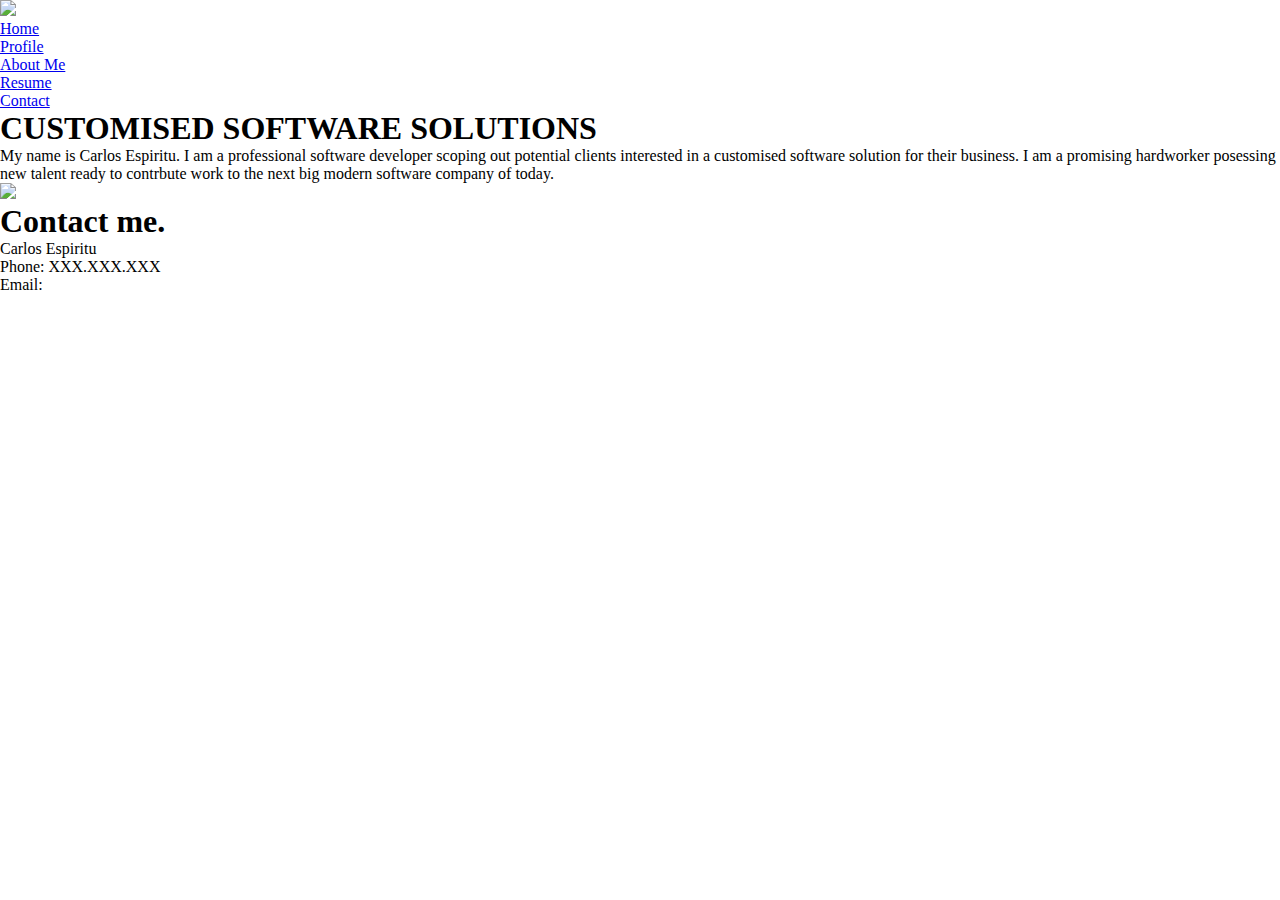
==== carlos/index.html @ 9b3ce654 "san8man.github.io" ====
<!DOCTYPE HTML>
<html>

<head>
       <meta charset="UTF-8">
       <link rel="stylesheet" type="text/css" href="cstyle.css">
       <title>Carlos Espiritu {Customised Software Solutions}</title>
</head>
<body>
<div id="wrapper">
        <img src="><"!--logo-->
        <nav>
             <ul>
             <li><a href="index.html">Home</a></li>
             <li><a href="#">Profile</a></li>
             <li><a href="abtme">About Me</a></li>
             <li><a href="resume">Resume</a></li>
             <li><a href="contact.html">Contact</a></li>
             </ul>

  <header>
  </header>
  <section class="main">
          <div class="content">
          <p class="main"><h1 id="css">CUSTOMISED SOFTWARE SOLUTIONS</h1>
             <p> My name is Carlos Espiritu. I am a professional software developer scoping out potential clients interested in a customised software solution for their business. I am a promising hardworker posessing new talent ready to contrbute work to the next big modern software company of today.
          <div id="virtualpic"><img src="images/"virtualsoftware.jpg></div>
         </div>
         
	 <h1  id="contact">Contact me.</h1>
		<div class="info">
			<p><span class="bolden">Carlos Espiritu</span></p>
			<p><span class="bolden">Phone:</span> XXX.XXX.XXX</p>
			<p><span class="bolden"> Email:</span> </p>
		</div>
       </section>
       <section 
       </section>
          </div>
          <footer></footer>
       </body>
       </html>
---- carlos/cstyle.css ----
*{
	padding: 0;
	margin: 0;
	box-sizing: border-box;
}
@font-face
{font-family:jaapokkienchance-regular;
src:url("jaapokkienchance-regular.ttf")
body{
	background-image: url("images/blue.jpg");
	font-size: 18px;
	margin: 0 ;
}

nav {
	margin-top: 3em;
	background-color: #FFFFFF;
}
ul{
	text-align: center;
}
li{
	display: inline;
	margin: 0 3em;
}
a{
	text-decoration: none;
	list-style-type: none;
	color: #005F7F;
	background-color: #FFFFFF;
	display: inline-block;
	padding: 1em 3em;
	text-align: center;
}
a:hover{
	color: #DB6329;
}
section.mainContent{
	background-color:rgba(255,138,82,.5);
	color: #005F7F;
	margin-left: auto;
    margin-right: auto;
    width: 70%;
	padding: 3em;
	line-height: 1.25em;
	max-width: 1200px;
}
.content{
	background-color: #FFFFFF;
	border: 1px #FFFFFF solid;
	border-radius: .2em;
}
#css {
	display: block;
	padding: .5em .5em 0 .5em;
	font-family:'jaapokkienchance-regular';
	font-size: 2.5em;
	
}
p{
	background-color: #FFFFFF;
	padding: 0 1em;
	width: 380px;
	padding: 1em;
	margin-left: 2em;
}
#virtualpic{
		text-align: right;
		margin: -30em -1em 2em 0;
}
img {
	background-color: #FFFFFF;
	margin: 0 6em;
}

.main{
	background-color: #FFFFFF;
	font-size: 1.3em;
	font-weight: 900;
	padding: .5em 1em 0 1em;
	margin: 0;
}
#contact{
	margin-left: 2em;
	margin-top: 1em;
	padding: 0 .5em;
	font-family: 'jaapokkienchance-regular';
	font-weight: 700;
	font-size:2.1em;
	padding-bottom: 0em;
}
.info{
	margin-top: .5em;
	margin-left: 3.4em;
	margin-bottom: 5em;
}
.info p{
	padding: .1em;
}

.bolden{
	font-weight: 900;
}
footer{
 	background-color:rgba(255,138,82,.3);
}
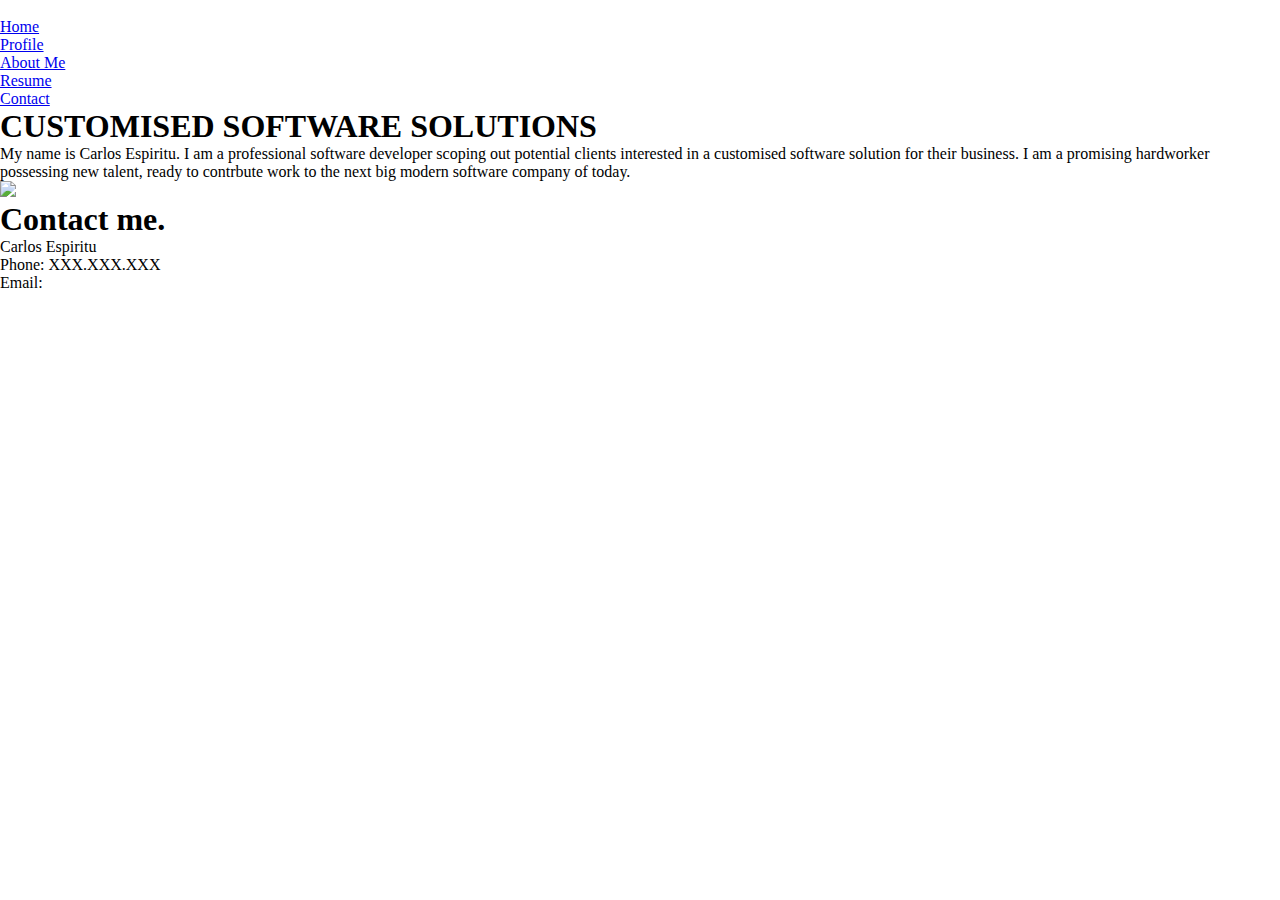
==== commit 868e3c69: "Merge pull request #8 from jhumbrac/patch-8" ====
--- a/carlos/index.html
+++ b/carlos/index.html
@@ -1,42 +1,43 @@
-<!DOCTYPE HTML>
+<!DOCTYPE html> <!-- supposed to be lowercase -->
 <html>
 
 <head>
        <meta charset="UTF-8">
-       <link rel="stylesheet" type="text/css" href="cstyle.css">
+       <link rel="stylesheet" type="text/css" href="cstyle.css" />
        <title>Carlos Espiritu {Customised Software Solutions}</title>
 </head>
 <body>
-<div id="wrapper">
-        <img src="><"!--logo-->
-        <nav>
-             <ul>
-             <li><a href="index.html">Home</a></li>
-             <li><a href="#">Profile</a></li>
-             <li><a href="abtme">About Me</a></li>
-             <li><a href="resume">Resume</a></li>
-             <li><a href="contact.html">Contact</a></li>
-             </ul>
-
-  <header>
-  </header>
-  <section class="main">
-          <div class="content">
-          <p class="main"><h1 id="css">CUSTOMISED SOFTWARE SOLUTIONS</h1>
-             <p> My name is Carlos Espiritu. I am a professional software developer scoping out potential clients interested in a customised software solution for their business. I am a promising hardworker posessing new talent ready to contrbute work to the next big modern software company of today.
-          <div id="virtualpic"><img src="images/"virtualsoftware.jpg></div>
-         </div>
-         
-	 <h1  id="contact">Contact me.</h1>
-		<div class="info">
-			<p><span class="bolden">Carlos Espiritu</span></p>
-			<p><span class="bolden">Phone:</span> XXX.XXX.XXX</p>
-			<p><span class="bolden"> Email:</span> </p>
-		</div>
-       </section>
-       <section 
-       </section>
-          </div>
-          <footer></footer>
-       </body>
-       </html>+	<div id="wrapper">
+	        <img src=""><!--logo--> <!-- you had the closing quotation makrs andthe comment messed up -->
+	        <nav>
+	             <ul>
+	             <li><a href="index.html">Home</a></li>
+	             <li><a href="#">Profile</a></li>
+	             <li><a href="abtme">About Me</a></li>
+	             <li><a href="resume">Resume</a></li>
+	             <li><a href="contact.html">Contact</a></li>
+	             </ul>
+		</nav> <!--missing closing nav tag -->
+		<header>
+		</header>
+		<section class="main">
+		        <div class="content">
+		        	<h1 id="css">CUSTOMISED SOFTWARE SOLUTIONS</h1> <!-- removed <p class="main"> from before h1. you don't wrap h tags in p tags -->
+		        	<p> My name is Carlos Espiritu. I am a professional software developer scoping out potential clients interested in a customised software solution for their business. I am a promising hardworker possessing new talent, ready to contrbute work to the next big modern software company of today.</p><!-- missing closing p tag -->
+		        	<div id="virtualpic">
+		        		<img src="images/"virtualsoftware.jpg>
+		        	</div> <!-- changed formatting of this div and child -->
+		        </div>
+			<h1  id="contact">Contact me.</h1>
+			<div class="info">
+				<p><span class="bolden">Carlos Espiritu</span></p>
+				<p><span class="bolden">Phone:</span> XXX.XXX.XXX</p>
+				<p><span class="bolden"> Email:</span> </p>
+			</div> <!--formatting -->
+		</section>
+		<section><!-- missing closing > -->
+		</section>
+	</div>
+	<footer></footer>
+</body>
+</html>
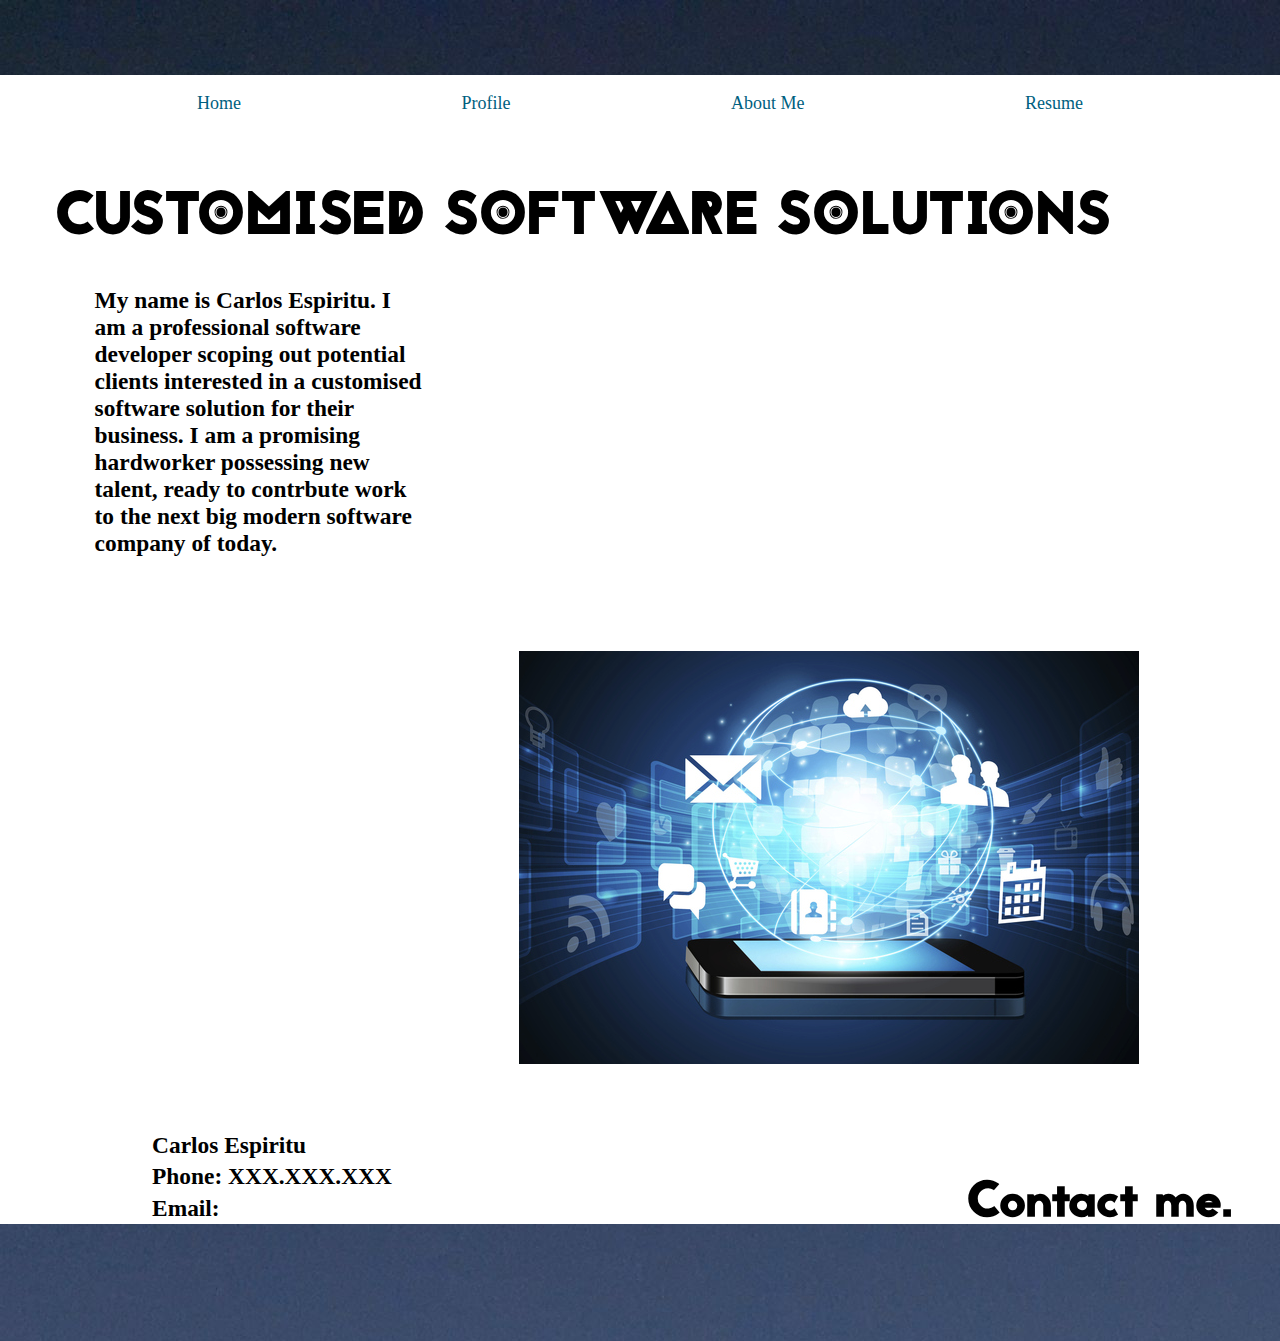
==== commit 426c510f: "san8man.github.io" ====
--- a/carlos/index.html
+++ b/carlos/index.html
@@ -15,7 +15,6 @@
 	             <li><a href="#">Profile</a></li>
 	             <li><a href="abtme">About Me</a></li>
 	             <li><a href="resume">Resume</a></li>
-	             <li><a href="contact.html">Contact</a></li>
 	             </ul>
 		</nav> <!--missing closing nav tag -->
 		<header>
@@ -25,7 +24,7 @@
 		        	<h1 id="css">CUSTOMISED SOFTWARE SOLUTIONS</h1> <!-- removed <p class="main"> from before h1. you don't wrap h tags in p tags -->
 		        	<p> My name is Carlos Espiritu. I am a professional software developer scoping out potential clients interested in a customised software solution for their business. I am a promising hardworker possessing new talent, ready to contrbute work to the next big modern software company of today.</p><!-- missing closing p tag -->
 		        	<div id="virtualpic">
-		        		<img src="images/"virtualsoftware.jpg>
+		        		<img src="images/virtualsoftware.jpg">
 		        	</div> <!-- changed formatting of this div and child -->
 		        </div>
 			<h1  id="contact">Contact me.</h1>
--- a/carlos/cstyle.css
+++ b/carlos/cstyle.css
@@ -3,13 +3,13 @@
 	margin: 0;
 	box-sizing: border-box;
 }
-@font-face
-{font-family:jaapokkienchance-regular;
-src:url("jaapokkienchance-regular.ttf")
+@font-face{font-family:jaapokkienchance-regular;
+src:url("jaapokkienchance-regular.ttf"); /* missed this earlier, but you didn't close this property */
+} /* missing closing brace */
 body{
 	background-image: url("images/blue.jpg");
 	font-size: 18px;
-	margin: 0 ;
+	margin: 0;
 }
 
 nav {
@@ -66,7 +66,7 @@
 }
 #virtualpic{
 		text-align: right;
-		margin: -30em -1em 2em 0;
+		margin: 3em -1em 2em 0;
 }
 img {
 	background-color: #FFFFFF;
@@ -81,6 +81,7 @@
 	margin: 0;
 }
 #contact{
+	float: right;
 	margin-left: 2em;
 	margin-top: 1em;
 	padding: 0 .5em;
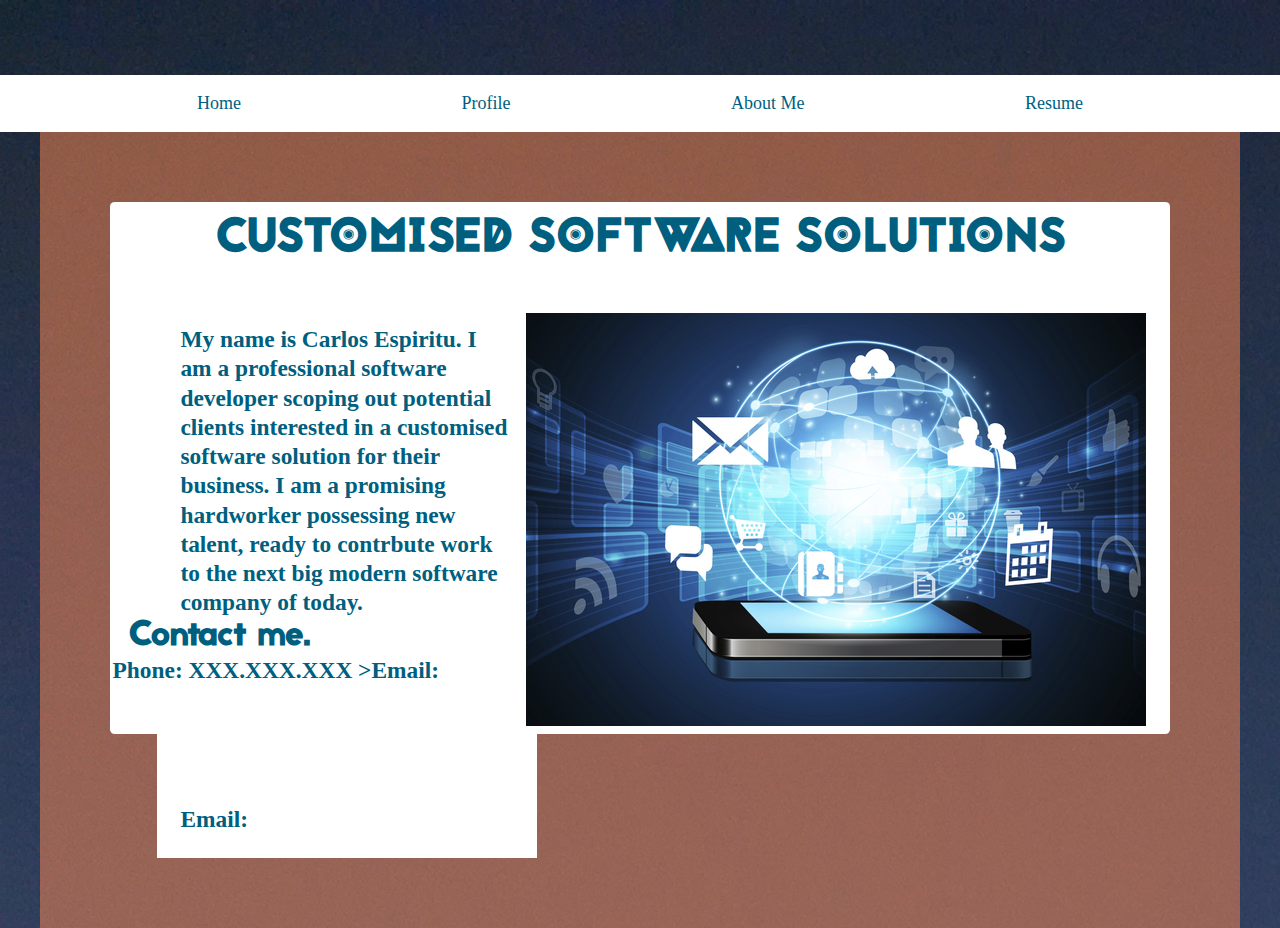
==== commit 585761e2: "san8man.github.io" ====
--- a/carlos/index.html
+++ b/carlos/index.html
@@ -29,8 +29,10 @@
 		        </div>
 			<h1  id="contact">Contact me.</h1>
 			<div class="info">
-				<p><span class="bolden">Carlos Espiritu</span></p>
-				<p><span class="bolden">Phone:</span> XXX.XXX.XXX</p>
+				<p><span class="bolden">Phone:</span> XXX.XXX.XXX
+        >Email:</span> </p>
+      </div> <!--formatting --></p>
+				<p><span class="bolden">
 				<p><span class="bolden"> Email:</span> </p>
 			</div> <!--formatting -->
 		</section>
--- a/carlos/cstyle.css
+++ b/carlos/cstyle.css
@@ -35,26 +35,27 @@
 a:hover{
 	color: #DB6329;
 }
-section.mainContent{
+section.main{
 	background-color:rgba(255,138,82,.5);
 	color: #005F7F;
 	margin-left: auto;
     margin-right: auto;
-    width: 70%;
+    width: 150%;
 	padding: 3em;
 	line-height: 1.25em;
 	max-width: 1200px;
 }
 .content{
 	background-color: #FFFFFF;
-	border: 1px #FFFFFF solid;
+	border: -1.5px #FFFFFF solid;
 	border-radius: .2em;
 }
 #css {
+	text-align: center;
 	display: block;
-	padding: .5em .5em 0 .5em;
+	padding: .5em .5em 1em;
 	font-family:'jaapokkienchance-regular';
-	font-size: 2.5em;
+	font-size: 2em;
 	
 }
 p{
@@ -66,7 +67,7 @@
 }
 #virtualpic{
 		text-align: right;
-		margin: 3em -1em 2em 0;
+		margin: -14em -5em 2em 0;
 }
 img {
 	background-color: #FFFFFF;
@@ -81,21 +82,22 @@
 	margin: 0;
 }
 #contact{
-	float: right;
-	margin-left: 2em;
-	margin-top: 1em;
-	padding: 0 .5em;
+	margin-left:-0.5em;
+	margin-top: -5.5em;
+	padding: 1em;
 	font-family: 'jaapokkienchance-regular';
 	font-weight: 700;
-	font-size:2.1em;
+	font-size:1.5em;
 	padding-bottom: 0em;
 }
 .info{
-	margin-top: .5em;
-	margin-left: 3.4em;
+	float: left;
+	margin-top: 0.1em;
+	margin-left: -2em;
 	margin-bottom: 5em;
 }
 .info p{
+	float: left;
 	padding: .1em;
 }
 
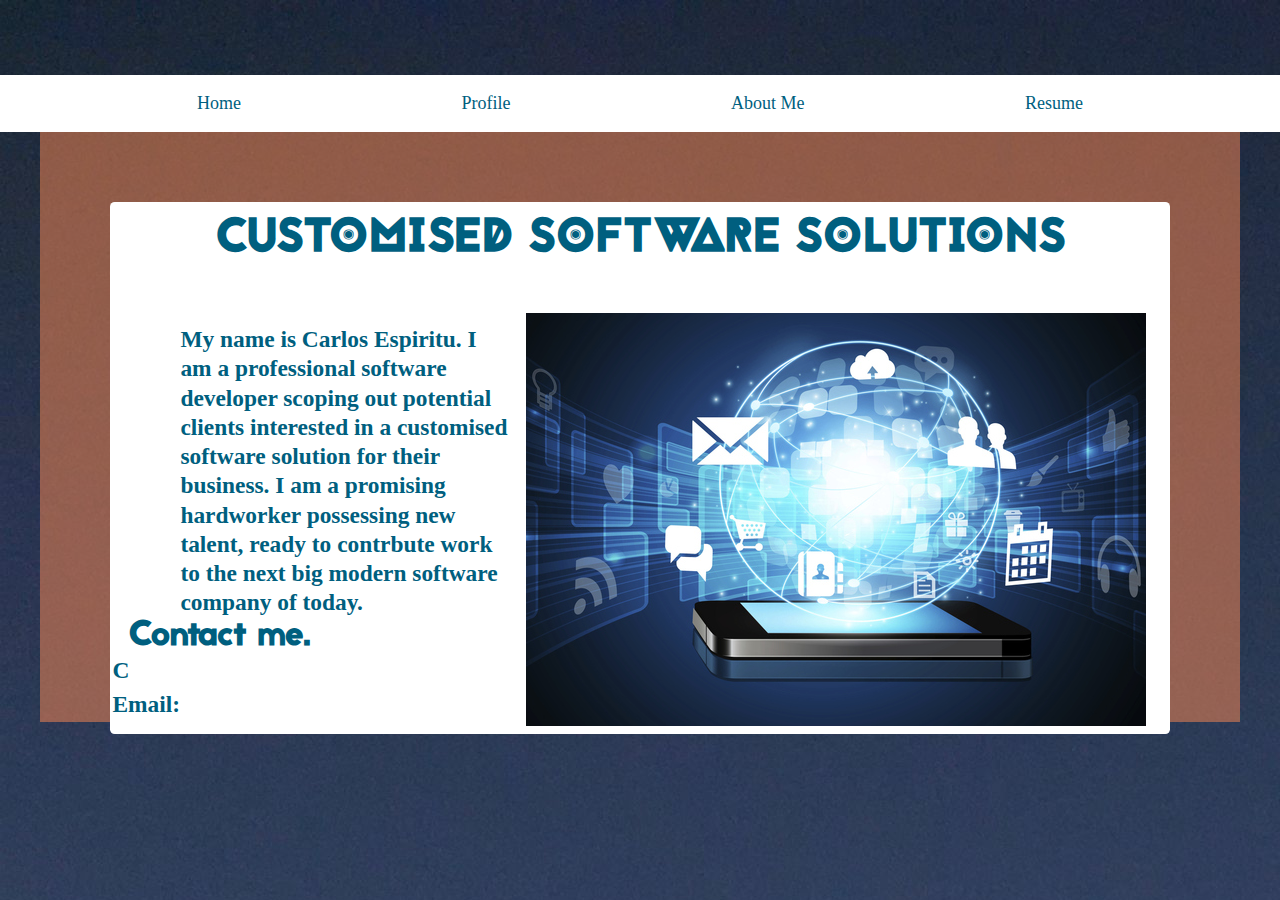
==== commit 66fdcf76: "san8man.github.io" ====
--- a/carlos/index.html
+++ b/carlos/index.html
@@ -29,10 +29,8 @@
 		        </div>
 			<h1  id="contact">Contact me.</h1>
 			<div class="info">
-				<p><span class="bolden">Phone:</span> XXX.XXX.XXX
-        >Email:</span> </p>
-      </div> <!--formatting --></p>
-				<p><span class="bolden">
+				<p><span class="bolden">C
+				<p><span class="bolden">Phone:</span> XXX.XXX.XXX</p>
 				<p><span class="bolden"> Email:</span> </p>
 			</div> <!--formatting -->
 		</section>
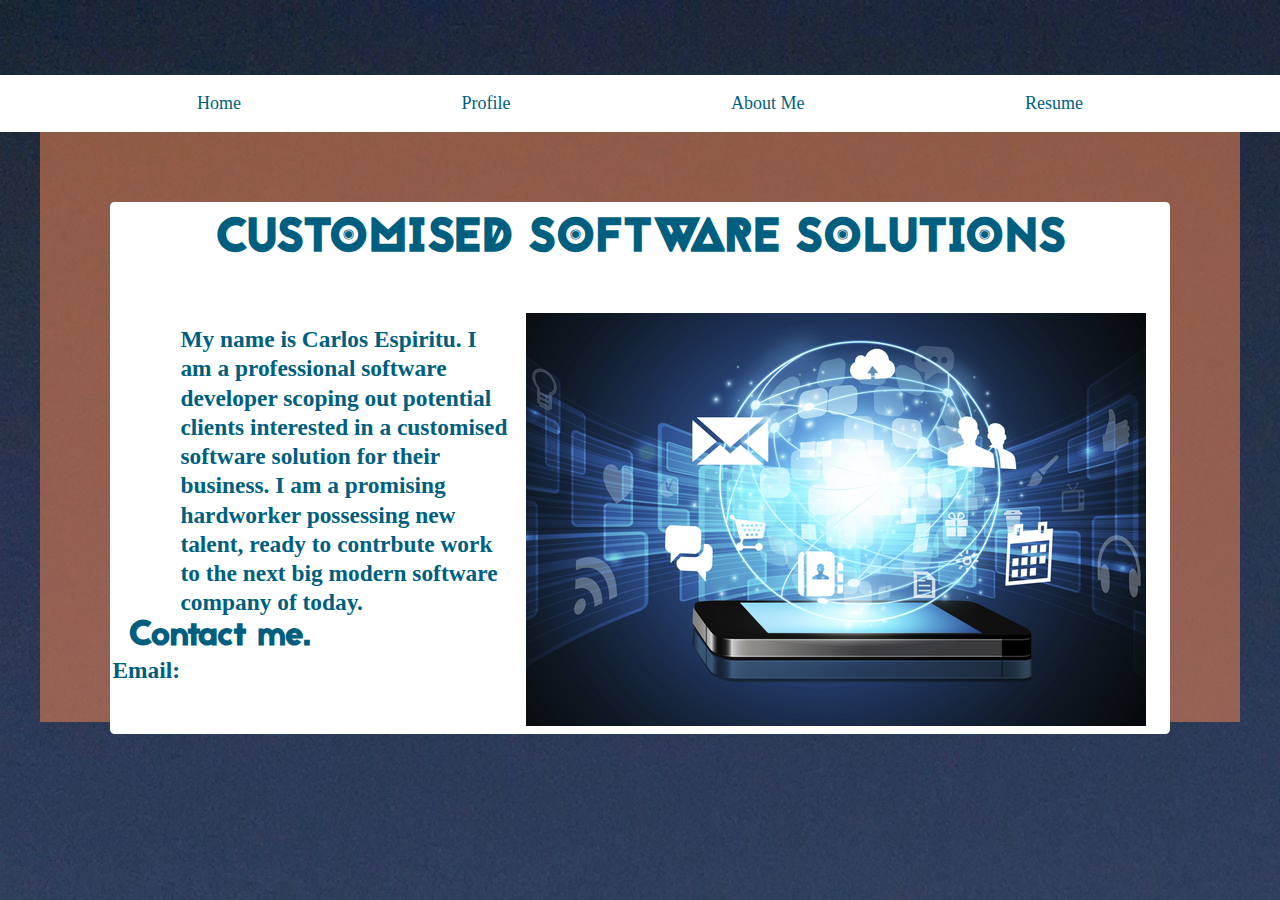
==== commit bdd56740: "san8man.github.io" ====
--- a/carlos/index.html
+++ b/carlos/index.html
@@ -29,10 +29,9 @@
 		        </div>
 			<h1  id="contact">Contact me.</h1>
 			<div class="info">
-				<p><span class="bolden">C
+				<p><span class="bolden">Email:</span> </p>
 				<p><span class="bolden">Phone:</span> XXX.XXX.XXX</p>
-				<p><span class="bolden"> Email:</span> </p>
-			</div> <!--formatting -->
+				</div> <!--formatting -->
 		</section>
 		<section><!-- missing closing > -->
 		</section>
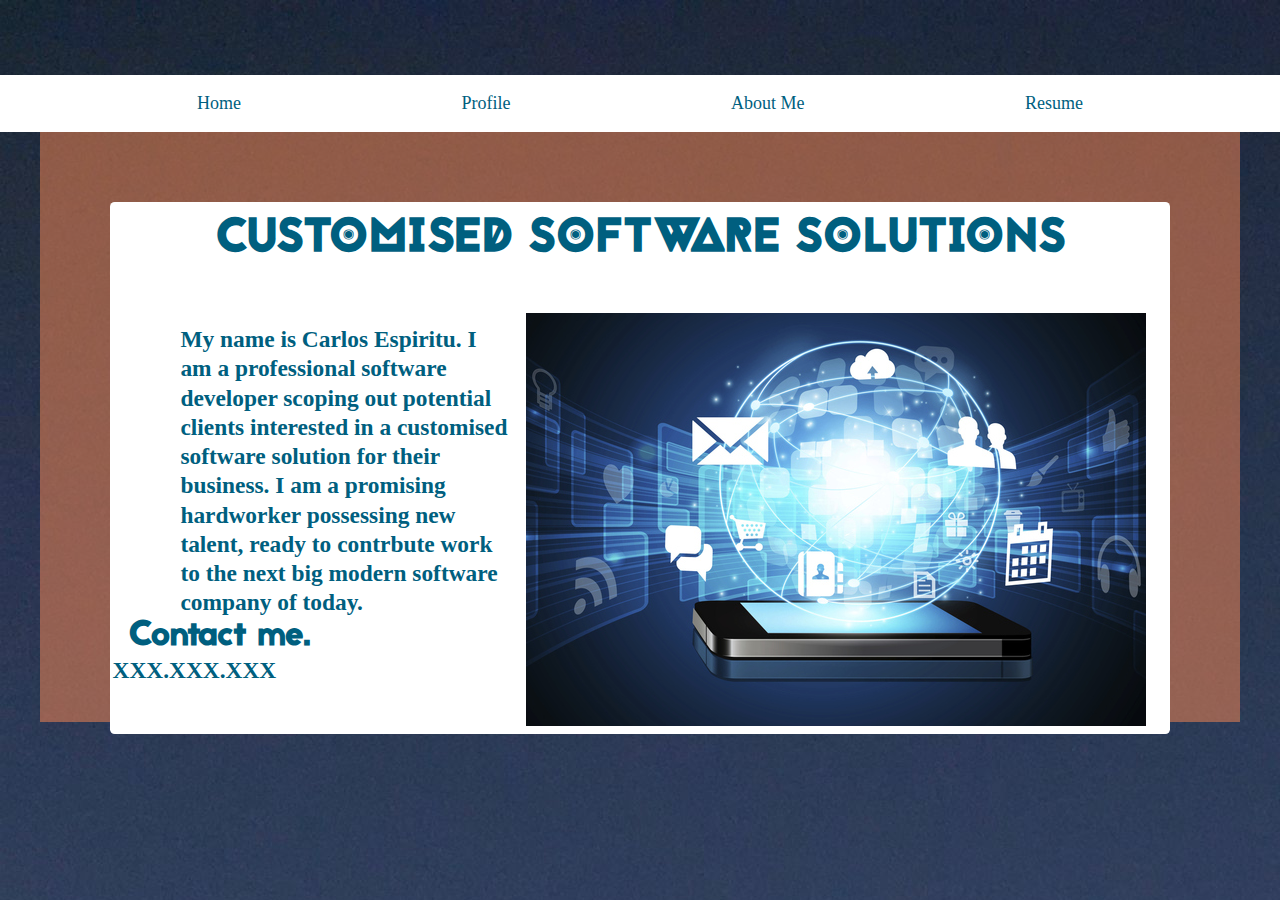
==== commit bd18c9ca: "san8man.github.io" ====
--- a/carlos/index.html
+++ b/carlos/index.html
@@ -29,8 +29,8 @@
 		        </div>
 			<h1  id="contact">Contact me.</h1>
 			<div class="info">
-				<p><span class="bolden">Email:</span> </p>
-				<p><span class="bolden">Phone:</span> XXX.XXX.XXX</p>
+				<p><span class="bolden"></span> XXX.XXX.XXX</p>> </p>
+				<p><span class="bolden">Email:</span
 				</div> <!--formatting -->
 		</section>
 		<section><!-- missing closing > -->
